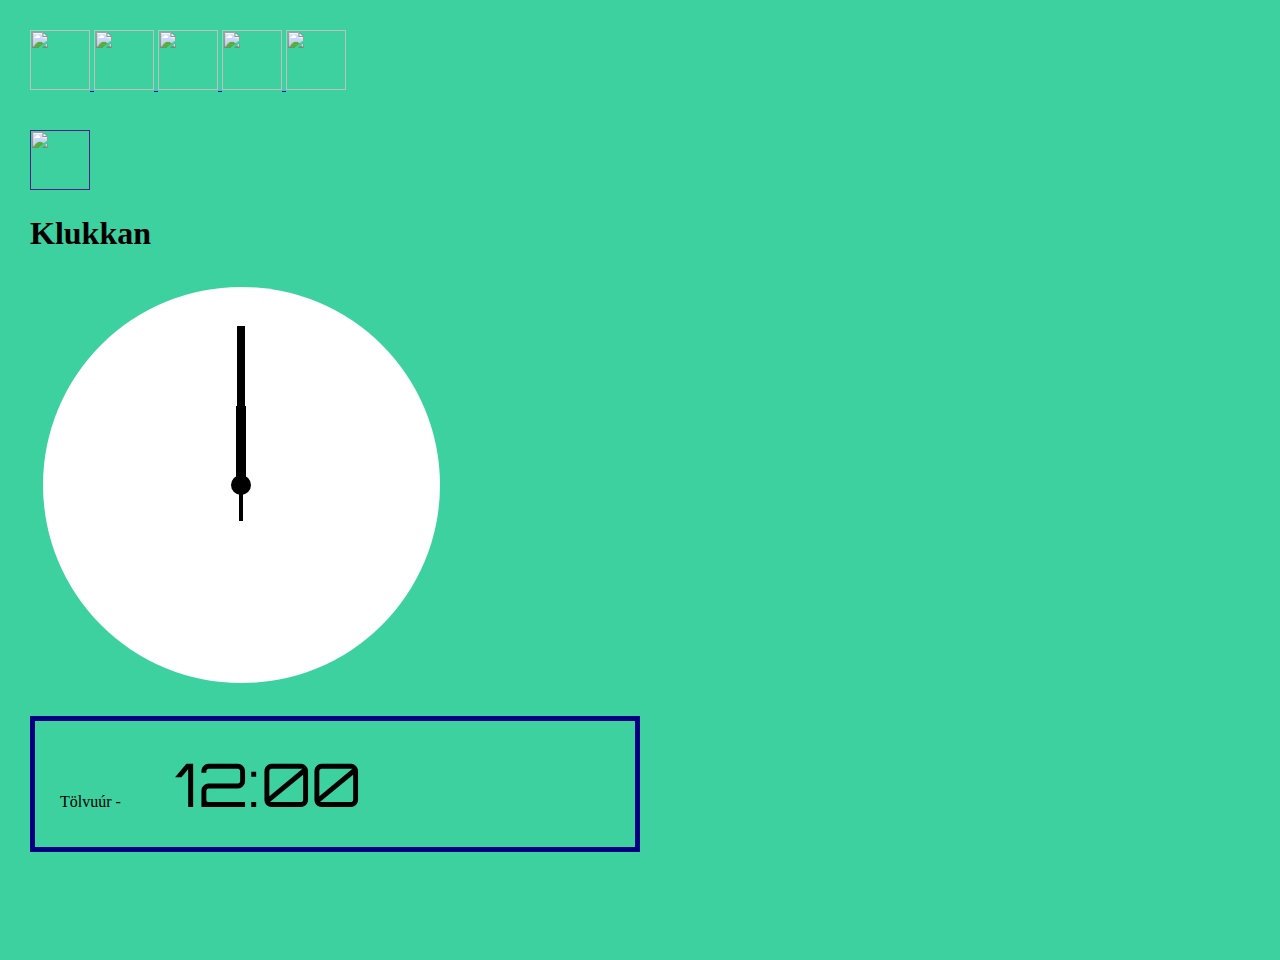
==== draga_tolur.html @ a5863f87 "fix walking clock second hand + add empty templates" ====
<!DOCTYPE html>
<html lang="en">
    <head>
        <meta charset="utf-8">
        <title>Klukkan</title>
		<link rel="stylesheet" type="text/css" href="lib/bootstrap/css/bootstrap.css">
		<link rel="stylesheet" type="text/css" href="css/style.css">
		<link href='https://fonts.googleapis.com/css?family=Orbitron' rel='stylesheet' type='text/css'>
		<script src="lib/jquery.min.js"></script>
		<script src="js/functions.js"></script>
		<script src="js/draga_tolur.js"></script>
		<link rel="icon" type="image/png" href="media/img/favicon.png" />
    </head>
    <body>
		<div class="container">
			<div class="row">
				<div class="col-md-2 col-sm-2" id="sidemenu">
					<a href="index.html" class="btn btn-default btn-block" role="button">
						<img src="media/img/from-old/button1.png">
					</a>
					<a href="stilla_skifuklukku.html" class="btn btn-default btn-block" role="button">
						<img src="media/img/from-old/button2.png">
					</a>
					<a href="stilla_tolvuur.html" class="btn btn-default btn-block" role="button">
						<img src="media/img/from-old/button3.png">
					</a>
					<a href="draga_tolur.html" class="btn btn-default btn-block" role="button">
						<img src="media/img/from-old/button4.png">
					</a>
					<a href="les_tima.html" class="btn btn-default btn-block" role="button">
						<img src="media/img/from-old/button5.png">
					</a>
					<br>
					<br>
					<br>
					<!-- get it to the bottom -->
					<a href="" class="btn btn-default btn-block" role="button">
						<img src="media/img/from-old/button6.png">
					</a>
				</div>
				<div class="col-md-10 col-sm-10">
					<h1>Klukkan</h1>
					<article class="clock">
					  <div class="hours-container">
						<div class="hours"></div>
					  </div>
					  <div class="minutes-container">
						<div class="minutes"></div>
					  </div>
					  <div class="seconds-container">
						<div class="seconds"></div>
					  </div>
					</article>
					<p id="digital-watch">Tölvuúr - <span id="time-is">12:00</span></p>
				</div>
			</div>
		</div>
    </body>
</html>
---- css/style.css ----
/* stop bounce in ipad somehow... */

/* þarf allskonar css útlitarfix á klukkuna

 .clock-container {
	background: rgba(200,200,200,0.9);
} */



body {
  margin: 0;
}

.container {
  background: #3cd19e;
  padding: 30px;
  width: 100%;
  height: 100vh;
  margin: 0;
  overflow: hidden;
}

.clock {
  border-radius: 50%;
  background: #fff url(../media/img/ios_clock.png) no-repeat center;
  background-size: 90%;
  display: inline-block;
  margin: 1%;
  padding-bottom: 31%;
  position: relative;
  top: 50%;
  width: 31%;
  opacity: 1;
}

.clock:after {
  background: #000;
  border-radius: 50%;
  content: "";
  position: absolute;
  left: 47.5%;
  top: 47.5%;
  width: 5%;
  height: 5%;
  z-index: 10;
}

.minutes-container, .hours-container, .seconds-container {
  position: absolute;
  top: 0;
  right: 0;
  bottom: 0;
  left: 0;
}

.hours {
  background: #000;
  height: 20%;
  left: 48.75%;
  position: absolute;
  top: 30%;
  transform-origin: 50% 100%;
  width: 2.5%;
}

.minutes {
  background: #000;
  height: 40%;
  left: 49%;
  position: absolute;
  top: 10%;
  transform-origin: 50% 100%;
  width: 2%;
}

.seconds {
  background: #000; /* rgb(228,56,56); something something red */
  height: 45%;
  left: 49.5%;
  position: absolute;
  top: 14%;
  transform-origin: 50% 80%;
  width: 1%;
  z-index: 8;
}

@keyframes rotate {
  100% {
    transform: rotateZ(360deg);
  }
}

.hours-container {
  animation: rotate 43200s infinite linear;
}

.minutes-container {
  transition: transform 0.3s cubic-bezier(.4,2.08,.55,.44);
}
.seconds-container {
  transition: transform 0.2s cubic-bezier(.4,2.08,.55,.44);
}

#digital-watch {
	padding: 25px;
	width: 550px;
	border: 5px solid navy;
}

#time-is {
	font-family: 'Orbitron', sans-serif;
	font-size: 60px;
	padding: 25px;
	margin:25px;
}

#sidemenu .btn {
	width:80px;
	height:80px;
	border-radius: 10px;
}

#sidemenu .btn img {
	width:60px;
	height:60px;
}

#sidemenu .btn:hover {
    transform: scale(1.08, 1.08);
    opacity: 1;
	background-color: #fff;
}

#sidemenu .btn:focus {
	background-color: #fff;
}
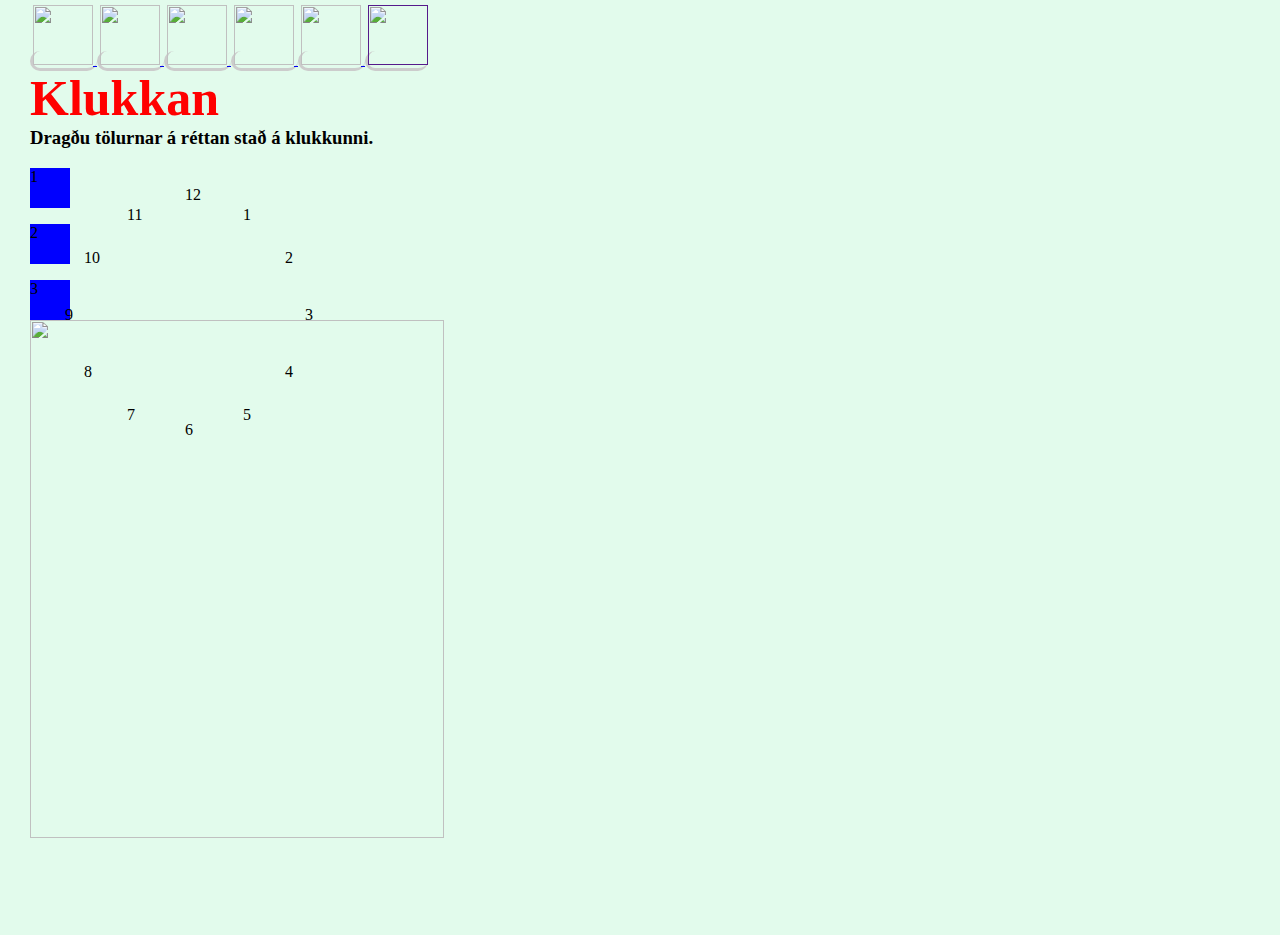
==== commit 9812c874: "draga_tolur improved but not complete" ====
--- a/draga_tolur.html
+++ b/draga_tolur.html
@@ -7,6 +7,8 @@
 		<link rel="stylesheet" type="text/css" href="css/style.css">
 		<link href='https://fonts.googleapis.com/css?family=Orbitron' rel='stylesheet' type='text/css'>
 		<script src="lib/jquery.min.js"></script>
+		<script src="lib/jquery-ui.min.js"></script>
+		<script src="lib/jquery.ui.touch-punch.min.js"></script>
 		<script src="js/functions.js"></script>
 		<script src="js/draga_tolur.js"></script>
 		<link rel="icon" type="image/png" href="media/img/favicon.png" />
@@ -14,7 +16,7 @@
     <body>
 		<div class="container">
 			<div class="row">
-				<div class="col-md-2 col-sm-2" id="sidemenu">
+				<div class="col-md-1 col-sm-1 nopadding" id="sidemenu">
 					<a href="index.html" class="btn btn-default btn-block" role="button">
 						<img src="media/img/from-old/button1.png">
 					</a>
@@ -30,28 +32,82 @@
 					<a href="les_tima.html" class="btn btn-default btn-block" role="button">
 						<img src="media/img/from-old/button5.png">
 					</a>
-					<br>
-					<br>
-					<br>
 					<!-- get it to the bottom -->
-					<a href="" class="btn btn-default btn-block" role="button">
+					<a href="" class="btn btn-default btn-block bottom" role="button">
 						<img src="media/img/from-old/button6.png">
 					</a>
 				</div>
 				<div class="col-md-10 col-sm-10">
-					<h1>Klukkan</h1>
-					<article class="clock">
-					  <div class="hours-container">
-						<div class="hours"></div>
-					  </div>
-					  <div class="minutes-container">
-						<div class="minutes"></div>
-					  </div>
-					  <div class="seconds-container">
-						<div class="seconds"></div>
-					  </div>
-					</article>
-					<p id="digital-watch">Tölvuúr - <span id="time-is">12:00</span></p>
+					<row>
+						<div class="col-md-9 col-sm-9 text-center">
+							<h1 id="gamename">Klukkan</h1>
+						</div>
+					</row>
+					<row>
+						<div class="col-md-11 col-md-offset-1 col-sm-11 col-sm-offset-1">
+							<h3 id="gameinstructions">Dragðu tölurnar á réttan stað á klukkunni.</h3>
+						</div>
+					</row>
+					<row>
+						<div class="col-md-5 col-sm-5" id="game-left-div">
+							<div class="ui-widget-content draggable" id="drag-item-1">
+								<p>1</p>
+							</div>
+							<div class="ui-widget-content draggable" id="drag-item-2">
+								<p>2</p>
+							</div>
+							<div class="ui-widget-content draggable" id="drag-item-3">
+								<p>3</p>
+							</div>
+						</div>
+						<div class="col-md-7 col-sm-7" id="game-right-div">
+							<img src="media/img/from-old/skifu-klukka-stor.png" class="img-responsive clockface-img">
+							<div class="ui-widget-header droppable" id="drop-spot-1">
+								<p>1</p>
+							</div>
+							<div class="ui-widget-header droppable" id="drop-spot-2">
+								<p>2</p>
+							</div>
+							<div class="ui-widget-header droppable" id="drop-spot-3">
+								<p>3</p>
+							</div>
+							<div class="ui-widget-header droppable" id="drop-spot-4">
+								<p>4</p>
+							</div>
+							<div class="ui-widget-header droppable" id="drop-spot-5">
+								<p>5</p>
+							</div>
+							<div class="ui-widget-header droppable" id="drop-spot-6">
+								<p>6</p>
+							</div>
+							<div class="ui-widget-header droppable" id="drop-spot-7">
+								<p>7</p>
+							</div>
+							<div class="ui-widget-header droppable" id="drop-spot-8">
+								<p>8</p>
+							</div>
+							<div class="ui-widget-header droppable" id="drop-spot-9">
+								<p>9</p>
+							</div>
+							<div class="ui-widget-header droppable" id="drop-spot-10">
+								<p>10</p>
+							</div>
+							<div class="ui-widget-header droppable" id="drop-spot-11">
+								<p>11</p>
+							</div>
+							<div class="ui-widget-header droppable" id="drop-spot-12">
+								<p>12</p>
+							</div>
+						</div>	
+					</row>
+				</div>
+				<div class="col-md-1 col-sm-1 nopadding" id="right-side-buttons">
+					<button type="button" class="btn btn-default btn-block" id="submit-answer">
+						<span class="glyphicon glyphicon-ok"></span>
+					</button>
+					<a href="index.html" class="btn btn-default btn-block" role="button">
+						<span class="glyphicon glyphicon-home"></span>
+					</a>
 				</div>
 			</div>
 		</div>
--- a/css/style.css
+++ b/css/style.css
@@ -13,40 +13,24 @@
 }
 
 .container {
-  background: #3cd19e;
-  padding: 30px;
+  background: rgb(226, 251, 236);
+  padding-left: 30px;
+  padding-right: 30px;
+  padding-bottom:30px;
+  padding-top: 5px;
   width: 100%;
   height: 100vh;
   margin: 0;
   overflow: hidden;
 }
 
+.nopadding {
+   padding-left: 0 !important;
+   padding-right: 0 !important;
+   margin: 0 !important;
+}
+
 .clock {
-  border-radius: 50%;
-  background: #fff url(../media/img/ios_clock.png) no-repeat center;
-  background-size: 90%;
-  display: inline-block;
-  margin: 1%;
-  padding-bottom: 31%;
-  position: relative;
-  top: 50%;
-  width: 31%;
-  opacity: 1;
-}
-
-.clock:after {
-  background: #000;
-  border-radius: 50%;
-  content: "";
-  position: absolute;
-  left: 47.5%;
-  top: 47.5%;
-  width: 5%;
-  height: 5%;
-  z-index: 10;
-}
-
-.minutes-container, .hours-container, .seconds-container {
   position: absolute;
   top: 0;
   right: 0;
@@ -54,6 +38,31 @@
   left: 0;
 }
 
+.clock:after {
+  background: #000;
+  border-radius: 50%;
+  border: 1px solid white;
+  content: "";
+  position: absolute;
+  left: 205px;
+  top: 309px;
+  width: 20px;
+  height: 20px;
+  z-index: 10;
+}
+
+.minutes-container, .hours-container, .seconds-container {
+/* let's position everything over the clockface */
+  position: absolute;
+  top: 162px;	
+	/* top: 204px; */
+  right: 0;
+  bottom: 0;
+  left: 81px;
+	width:60%;
+	height:60%;
+}
+
 .hours {
   background: #000;
   height: 20%;
@@ -61,7 +70,8 @@
   position: absolute;
   top: 30%;
   transform-origin: 50% 100%;
-  width: 2.5%;
+  width: 4%;
+	border: 1px solid white;
 }
 
 .minutes {
@@ -71,11 +81,12 @@
   position: absolute;
   top: 10%;
   transform-origin: 50% 100%;
-  width: 2%;
+  width: 3%;
+	border: 1px solid white;
 }
 
 .seconds {
-  background: #000; /* rgb(228,56,56); something something red */
+  background: rgb(228,56,56);
   height: 45%;
   left: 49.5%;
   position: absolute;
@@ -102,23 +113,21 @@
   transition: transform 0.2s cubic-bezier(.4,2.08,.55,.44);
 }
 
-#digital-watch {
-	padding: 25px;
-	width: 550px;
-	border: 5px solid navy;
-}
-
-#time-is {
-	font-family: 'Orbitron', sans-serif;
-	font-size: 60px;
-	padding: 25px;
-	margin:25px;
-}
-
-#sidemenu .btn {
+#sidemenu .btn, #right-side-buttons .btn {
 	width:80px;
 	height:80px;
 	border-radius: 10px;
+	border-bottom: 3px solid #ccc;;
+	border-left: 3px solid #ccc;;
+	margin-bottom: 10px;
+}
+
+#right-side-buttons .btn:first-child{
+	margin-top: 180px;
+}
+
+#sidemenu .bottom, .margin-top-alot {
+	margin-top: 80px;
 }
 
 #sidemenu .btn img {
@@ -126,12 +135,161 @@
 	height:60px;
 }
 
-#sidemenu .btn:hover {
+#sidemenu .btn:hover, #right-side-buttons .btn:hover {
     transform: scale(1.08, 1.08);
     opacity: 1;
 	background-color: #fff;
 }
 
-#sidemenu .btn:focus {
+#play-sound-again:hover {
+	transform: scale(1.05, 1.05);
+}
+
+#play-sound-again:active {
+	transform: scale(0.95, 0.95);
+}
+
+#sidemenu .btn:focus, #right-side-buttons .btn:focus {
 	background-color: #fff;
+}
+
+#right-side-buttons .glyphicon {
+	font-size: 30px;
+}
+
+.glyphicon-home {
+	padding-top: 15px;
+}
+
+.glyphicon-volume-up {
+	font-size: 70px;
+	padding-top: 30px;
+}
+
+#gamename {
+	font-size: 50px;
+	color:red;
+	margin: 0px;
+}
+
+#gameinstructions, .index-description-clockface-text, .index-description-cpu-text {
+	margin-top:0px;
+}
+
+#game-left-div {
+	position: relative;
+}
+
+.cpu-clock-img {
+	position: relative;
+	/*
+	width: 287px;
+	height: 393px;
+	*/
+	width: 265px;
+	height: 363px;
+	margin-bottom: 5px;
+}
+
+#cpu-clock-time-seconds, #cpu-clock-time-minutes {
+	position: absolute;
+	font-family: 'Orbitron', sans-serif;
+}
+
+#cpu-clock-time-minutes {
+	top: 140px;
+	left: 80px; /* widest possible string is 99999 and doesn't go out of frame */
+	font-size: 35px;
+}
+
+#cpu-clock-time-seconds {
+	top: 148px;
+	left: 85px; /* widest possible string is 99:99:99 and doesn't go out of frame */
+	font-size: 25px; /* smaller font to make room for seconds */
+}
+
+.clockface-img {
+	position: relative;
+	width: 414px;
+	height: 518px;
+}
+
+#game-right-div {
+	width:444px;
+}
+
+.digital-clock-input {
+	margin-left:5px;
+	margin-bottom:5px;
+	font-size:20px;
+}
+
+.digital-clock-delete {
+	color:grey;
+	font-weight:bold;
+}
+
+.index-description-cpu-text {
+	padding-left: 100px;
+}
+
+.index-description-clockface-text {
+	padding-left: 135px;
+}
+
+.draggable {
+	background: blue;
+	width: 40px;
+	height: 40px;
+	z-index: 100;
+}
+
+.droppable {
+	position: absolute;
+	width: 60px;
+	height: 60px;
+	border-radius: 50%;
+}
+
+#drop-spot-1, #drop-spot-11 {
+	top: 190px;
+}
+#drop-spot-1, #drop-spot-5 {
+	left: 243px;
+}
+#drop-spot-2, #drop-spot-10 {
+	top: 233px;
+}
+#drop-spot-2, #drop-spot-4 {
+	left: 285px;
+}
+#drop-spot-3, #drop-spot-9 {
+	top: 290px;
+}
+#drop-spot-3 {
+	left: 305px;
+}
+#drop-spot-4, #drop-spot-8 {
+	top: 347px;
+}
+#drop-spot-5, #drop-spot-7 {
+	top: 390px;
+}
+#drop-spot-6 {
+	top: 405px;
+}
+#drop-spot-6, #drop-spot-12 {
+	left: 185px;
+}
+#drop-spot-7, #drop-spot-11 {
+	left: 127px;
+}
+#drop-spot-8, #drop-spot-10 {
+	left: 84px;
+}
+#drop-spot-9 {
+	left: 65px;
+}
+#drop-spot-12 {
+	top: 170px;
 }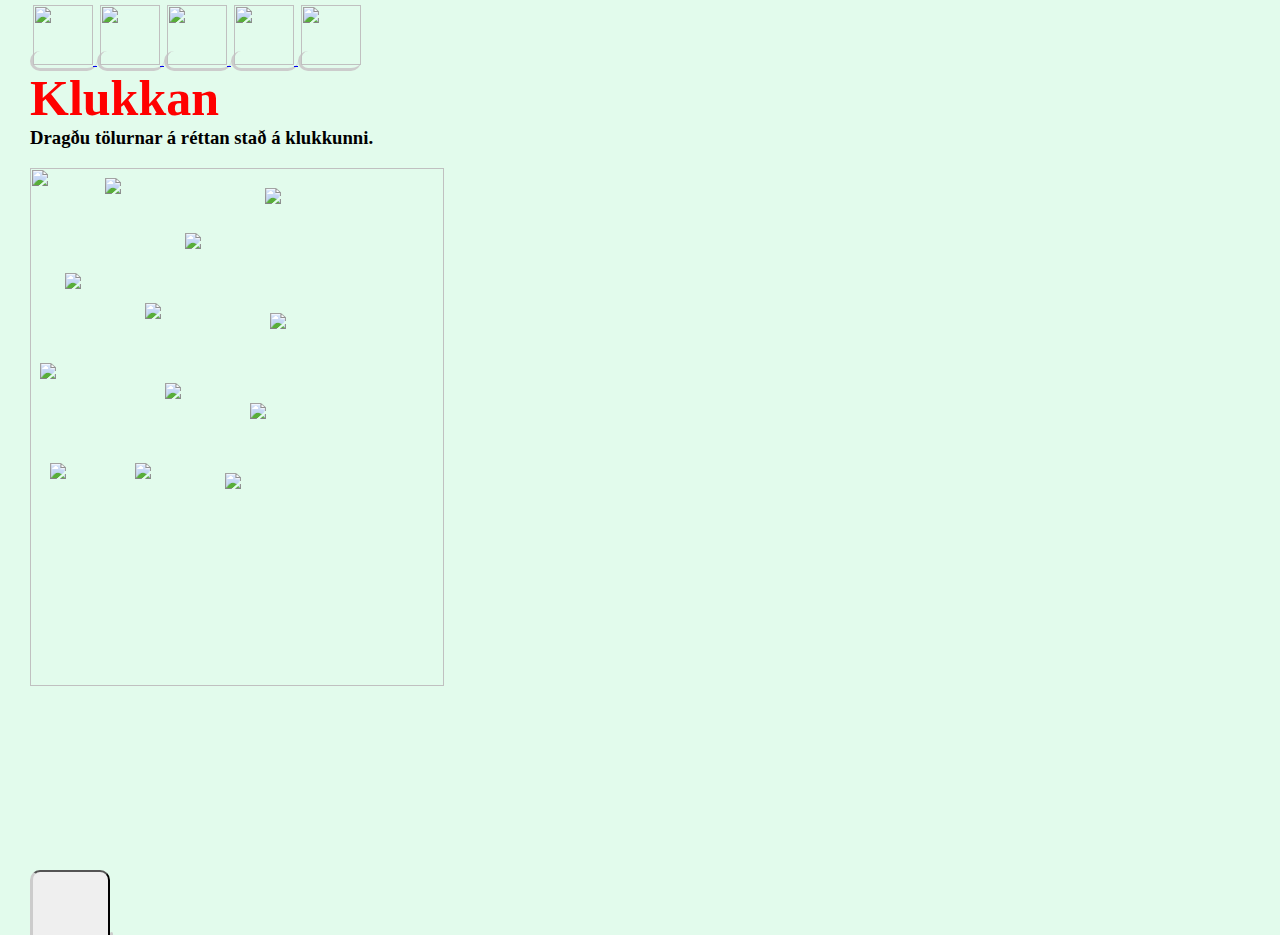
==== commit 85496841: "draga_tolur finished, moving img files too" ====
--- a/draga_tolur.html
+++ b/draga_tolur.html
@@ -5,6 +5,7 @@
         <title>Klukkan</title>
 		<link rel="stylesheet" type="text/css" href="lib/bootstrap/css/bootstrap.css">
 		<link rel="stylesheet" type="text/css" href="css/style.css">
+		<link rel="stylesheet" type="text/css" href="lib/animate.css">
 		<link href='https://fonts.googleapis.com/css?family=Orbitron' rel='stylesheet' type='text/css'>
 		<script src="lib/jquery.min.js"></script>
 		<script src="lib/jquery-ui.min.js"></script>
@@ -18,23 +19,19 @@
 			<div class="row">
 				<div class="col-md-1 col-sm-1 nopadding" id="sidemenu">
 					<a href="index.html" class="btn btn-default btn-block" role="button">
-						<img src="media/img/from-old/button1.png">
+						<img src="media/img/button1.png">
 					</a>
 					<a href="stilla_skifuklukku.html" class="btn btn-default btn-block" role="button">
-						<img src="media/img/from-old/button2.png">
+						<img src="media/img/button2.png">
 					</a>
 					<a href="stilla_tolvuur.html" class="btn btn-default btn-block" role="button">
-						<img src="media/img/from-old/button3.png">
+						<img src="media/img/button3.png">
 					</a>
 					<a href="draga_tolur.html" class="btn btn-default btn-block" role="button">
-						<img src="media/img/from-old/button4.png">
+						<img src="media/img/button4.png">
 					</a>
 					<a href="les_tima.html" class="btn btn-default btn-block" role="button">
-						<img src="media/img/from-old/button5.png">
-					</a>
-					<!-- get it to the bottom -->
-					<a href="" class="btn btn-default btn-block bottom" role="button">
-						<img src="media/img/from-old/button6.png">
+						<img src="media/img/button5.png">
 					</a>
 				</div>
 				<div class="col-md-10 col-sm-10">
@@ -51,53 +48,57 @@
 					<row>
 						<div class="col-md-5 col-sm-5" id="game-left-div">
 							<div class="ui-widget-content draggable" id="drag-item-1">
-								<p>1</p>
+								<img src="media/img/1.png">
 							</div>
 							<div class="ui-widget-content draggable" id="drag-item-2">
-								<p>2</p>
+								<img src="media/img/2.png">
 							</div>
 							<div class="ui-widget-content draggable" id="drag-item-3">
-								<p>3</p>
+								<img src="media/img/3.png">
 							</div>
+							<div class="ui-widget-content draggable" id="drag-item-4">
+								<img src="media/img/4.png">
+							</div>
+							<div class="ui-widget-content draggable" id="drag-item-5">
+								<img src="media/img/5.png">
+							</div>
+							<div class="ui-widget-content draggable" id="drag-item-6">
+								<img src="media/img/6.png">
+							</div>
+							<div class="ui-widget-content draggable" id="drag-item-7">
+								<img src="media/img/7.png">
+							</div>
+							<div class="ui-widget-content draggable" id="drag-item-8">
+								<img src="media/img/8.png">
+							</div>
+							<div class="ui-widget-content draggable" id="drag-item-9">
+								<img src="media/img/9.png">
+							</div>
+							<div class="ui-widget-content draggable" id="drag-item-10">
+								<img src="media/img/10.png">
+							</div>
+							<div class="ui-widget-content draggable" id="drag-item-11">
+								<img src="media/img/11.png">
+							</div>
+							<div class="ui-widget-content draggable" id="drag-item-12">
+								<img src="media/img/12.png">
+							</div>
+							
 						</div>
 						<div class="col-md-7 col-sm-7" id="game-right-div">
-							<img src="media/img/from-old/skifu-klukka-stor.png" class="img-responsive clockface-img">
-							<div class="ui-widget-header droppable" id="drop-spot-1">
-								<p>1</p>
-							</div>
-							<div class="ui-widget-header droppable" id="drop-spot-2">
-								<p>2</p>
-							</div>
-							<div class="ui-widget-header droppable" id="drop-spot-3">
-								<p>3</p>
-							</div>
-							<div class="ui-widget-header droppable" id="drop-spot-4">
-								<p>4</p>
-							</div>
-							<div class="ui-widget-header droppable" id="drop-spot-5">
-								<p>5</p>
-							</div>
-							<div class="ui-widget-header droppable" id="drop-spot-6">
-								<p>6</p>
-							</div>
-							<div class="ui-widget-header droppable" id="drop-spot-7">
-								<p>7</p>
-							</div>
-							<div class="ui-widget-header droppable" id="drop-spot-8">
-								<p>8</p>
-							</div>
-							<div class="ui-widget-header droppable" id="drop-spot-9">
-								<p>9</p>
-							</div>
-							<div class="ui-widget-header droppable" id="drop-spot-10">
-								<p>10</p>
-							</div>
-							<div class="ui-widget-header droppable" id="drop-spot-11">
-								<p>11</p>
-							</div>
-							<div class="ui-widget-header droppable" id="drop-spot-12">
-								<p>12</p>
-							</div>
+							<img src="media/img/empty-skifu-klukka-stor.png" class="img-responsive clockface-img">
+							<div class="ui-widget-header droppable" id="drop-spot-1"></div>
+							<div class="ui-widget-header droppable" id="drop-spot-2"></div>
+							<div class="ui-widget-header droppable" id="drop-spot-3"></div>
+							<div class="ui-widget-header droppable" id="drop-spot-4"></div>
+							<div class="ui-widget-header droppable" id="drop-spot-5"></div>
+							<div class="ui-widget-header droppable" id="drop-spot-6"></div>
+							<div class="ui-widget-header droppable" id="drop-spot-7"></div>
+							<div class="ui-widget-header droppable" id="drop-spot-8"></div>
+							<div class="ui-widget-header droppable" id="drop-spot-9"></div>
+							<div class="ui-widget-header droppable" id="drop-spot-10"></div>
+							<div class="ui-widget-header droppable" id="drop-spot-11"></div>
+							<div class="ui-widget-header droppable" id="drop-spot-12"></div>
 						</div>	
 					</row>
 				</div>
@@ -110,6 +111,6 @@
 					</a>
 				</div>
 			</div>
-		</div>
+		</div> 
     </body>
 </html>--- a/css/style.css
+++ b/css/style.css
@@ -1,13 +1,3 @@
-/* stop bounce in ipad somehow... */
-
-/* þarf allskonar css útlitarfix á klukkuna
-
- .clock-container {
-	background: rgba(200,200,200,0.9);
-} */
-
-
-
 body {
   margin: 0;
 }
@@ -52,15 +42,15 @@
 }
 
 .minutes-container, .hours-container, .seconds-container {
-/* let's position everything over the clockface */
+  /* let's position everything over the clockface */
   position: absolute;
   top: 162px;	
-	/* top: 204px; */
+  /* top: 204px; */
   right: 0;
   bottom: 0;
   left: 81px;
-	width:60%;
-	height:60%;
+  width:60%;
+  height:60%;
 }
 
 .hours {
@@ -117,8 +107,8 @@
 	width:80px;
 	height:80px;
 	border-radius: 10px;
-	border-bottom: 3px solid #ccc;;
-	border-left: 3px solid #ccc;;
+	border-bottom: 3px solid #ccc;
+	border-left: 3px solid #ccc;
 	margin-bottom: 10px;
 }
 
@@ -138,7 +128,6 @@
 #sidemenu .btn:hover, #right-side-buttons .btn:hover {
     transform: scale(1.08, 1.08);
     opacity: 1;
-	background-color: #fff;
 }
 
 #play-sound-again:hover {
@@ -150,7 +139,6 @@
 }
 
 #sidemenu .btn:focus, #right-side-buttons .btn:focus {
-	background-color: #fff;
 }
 
 #right-side-buttons .glyphicon {
@@ -238,10 +226,52 @@
 }
 
 .draggable {
-	background: blue;
-	width: 40px;
-	height: 40px;
+	width: 60px;
+	height: 60px;
+	padding-left: 5px;
+	padding-top: 5px;
 	z-index: 100;
+	/* idea: change it into text so we get this:
+	text-shadow: 10px 10px 5px #888888; */
+	position: absolute;
+}
+
+.draggable:hover {
+	background-color: rgba(191, 165, 191, 0.4);
+	border-radius: 50%;
+}
+
+.draggable:active {
+	background-color: transparent;
+	/*
+	probably better doing like trello cards: leaving a dark trace from where you took the thing...
+	box-shadow: -10px 10px 5px #888888;
+	border-radius: 50%;
+	*/
+}
+
+.draggable, .grab {
+  cursor: hand;
+  cursor: grab;
+  cursor: -moz-grab;
+  cursor: -webkit-grab;
+}
+
+.grabbing {
+  cursor: grabbing;
+  cursor: -moz-grabbing;
+  cursor: -webkit-grabbing;
+}
+
+/* Prevent the text contents of draggable elements from being selectable. */
+.draggable, img {
+  -moz-user-select: none;
+  -khtml-user-select: none;
+  -webkit-user-select: none;
+  user-select: none;
+  /* Required to make elements draggable in old WebKit */
+  -khtml-user-drag: element;
+  -webkit-user-drag: element;
 }
 
 .droppable {
@@ -251,6 +281,7 @@
 	border-radius: 50%;
 }
 
+/* Rather PRECISE locations for the hours on the clockface: */
 #drop-spot-1, #drop-spot-11 {
 	top: 190px;
 }
@@ -292,4 +323,54 @@
 }
 #drop-spot-12 {
 	top: 170px;
+}
+
+/* somewhat ARBITRARY places for the drag-items: */
+#drag-item-1 {
+	top: 100px;
+	left: 30px;
+}
+#drag-item-2 {
+	top: 290px;
+	left: 15px;
+}
+#drag-item-3 {
+	top: 15px;
+	left: 230px;
+}
+#drag-item-4 {
+	top: 290px;
+	left: 100px;
+}
+#drag-item-5 {
+	top: 5px;
+	left: 70px;
+}
+#drag-item-6 {
+	top: 300px;
+	left: 190px;
+}
+#drag-item-7 {
+	top: 190px;
+	left: 5px;
+}
+#drag-item-8 {
+	top: 140px;
+	left: 235px;
+}
+#drag-item-9 {
+	top: 130px;
+	left: 110px;
+}
+#drag-item-10 {
+	top: 210px;
+	left: 130px;
+}
+#drag-item-11 {
+	top: 60px;
+	left: 150px;
+}
+#drag-item-12 {
+	top: 230px;
+	left: 215px;
 }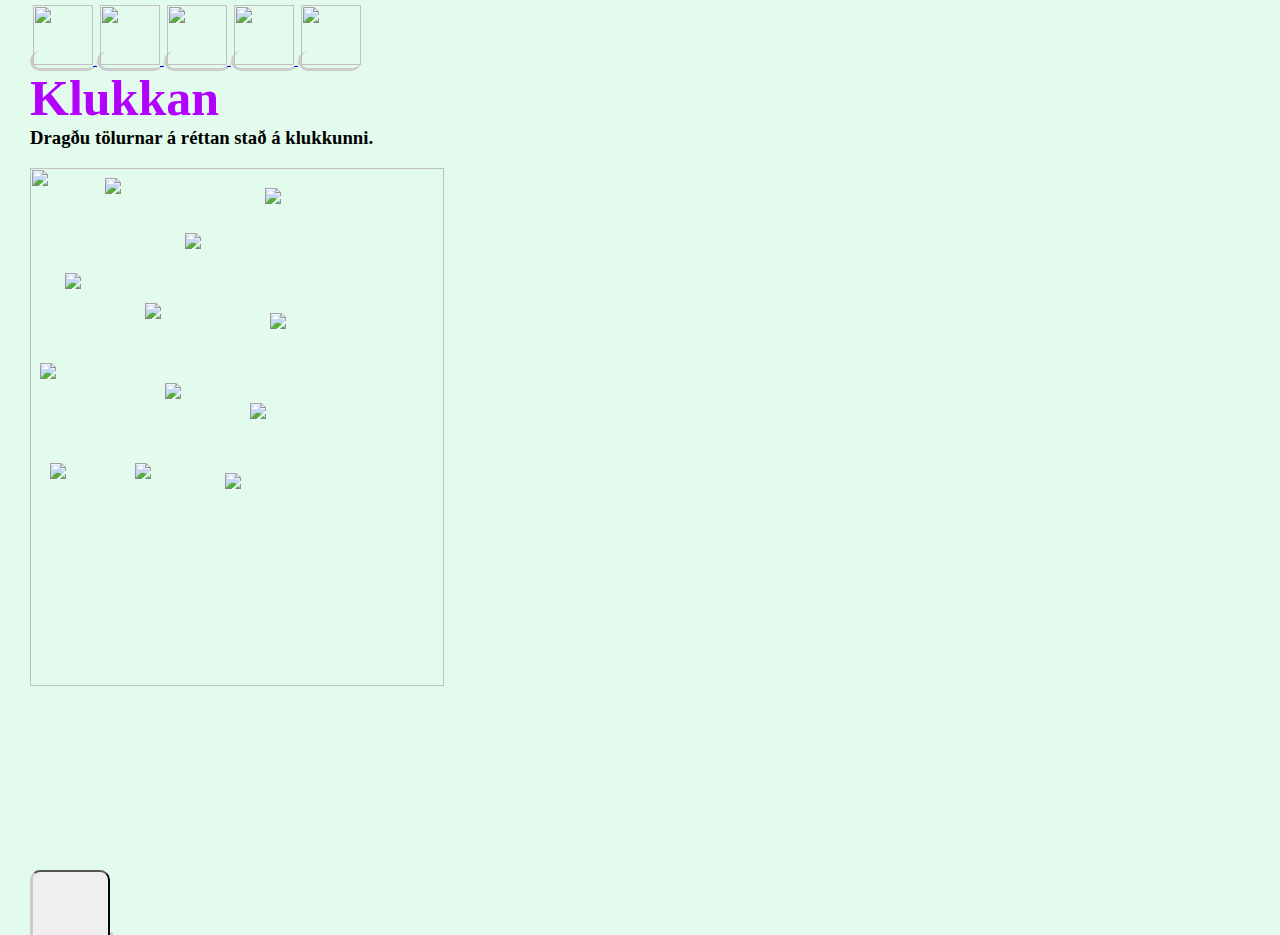
==== commit 367c235f: "very small simple improvements: logo, audio, css" ====
--- a/draga_tolur.html
+++ b/draga_tolur.html
@@ -6,13 +6,31 @@
 		<link rel="stylesheet" type="text/css" href="lib/bootstrap/css/bootstrap.css">
 		<link rel="stylesheet" type="text/css" href="css/style.css">
 		<link rel="stylesheet" type="text/css" href="lib/animate.css">
-		<link href='https://fonts.googleapis.com/css?family=Orbitron' rel='stylesheet' type='text/css'>
+		<link href='https://fonts.googleapis.com/css?family=VT323' rel='stylesheet' type='text/css'>
 		<script src="lib/jquery.min.js"></script>
-		<script src="lib/jquery-ui.min.js"></script>
+		<script src="lib/jquery-ui/jquery-ui.min.js"></script>
 		<script src="lib/jquery.ui.touch-punch.min.js"></script>
 		<script src="js/functions.js"></script>
 		<script src="js/draga_tolur.js"></script>
-		<link rel="icon" type="image/png" href="media/img/favicon.png" />
+		
+		<!-- favicon: -->
+		<link rel="apple-touch-icon" sizes="57x57" href="media/img/favicon/apple-icon-57x57.png">
+		<link rel="apple-touch-icon" sizes="60x60" href="media/img/favicon/apple-icon-60x60.png">
+		<link rel="apple-touch-icon" sizes="72x72" href="media/img/favicon/apple-icon-72x72.png">
+		<link rel="apple-touch-icon" sizes="76x76" href="media/img/favicon/apple-icon-76x76.png">
+		<link rel="apple-touch-icon" sizes="114x114" href="media/img/favicon/apple-icon-114x114.png">
+		<link rel="apple-touch-icon" sizes="120x120" href="media/img/favicon/apple-icon-120x120.png">
+		<link rel="apple-touch-icon" sizes="144x144" href="media/img/favicon/apple-icon-144x144.png">
+		<link rel="apple-touch-icon" sizes="152x152" href="media/img/favicon/apple-icon-152x152.png">
+		<link rel="apple-touch-icon" sizes="180x180" href="media/img/favicon/apple-icon-180x180.png">
+		<link rel="icon" type="image/png" sizes="192x192"  href="media/img/favicon/android-icon-192x192.png">
+		<link rel="icon" type="image/png" sizes="32x32" href="media/img/favicon/favicon-32x32.png">
+		<link rel="icon" type="image/png" sizes="96x96" href="media/img/favicon/favicon-96x96.png">
+		<link rel="icon" type="image/png" sizes="16x16" href="media/img/favicon/favicon-16x16.png">
+		<link rel="manifest" href="media/img/favicon/manifest.json">
+		<meta name="msapplication-TileColor" content="#ffffff">
+		<meta name="msapplication-TileImage" content="media/img/favicon/ms-icon-144x144.png">
+		<meta name="theme-color" content="#ffffff">
     </head>
     <body>
 		<div class="container">
@@ -111,6 +129,7 @@
 					</a>
 				</div>
 			</div>
+			<img id="mms-logo" src="media/img/logo/logo_bw.png" class="pull-right">
 		</div> 
     </body>
 </html>--- a/css/style.css
+++ b/css/style.css
@@ -1,5 +1,12 @@
 body {
-  margin: 0;
+	margin: 0;
+	/* so text can't be selected etc: */
+	-webkit-touch-callout: none;
+	-webkit-user-select: none;
+	-khtml-user-select: none;
+	-moz-user-select: none;
+	-ms-user-select: none;
+	user-select: none;
 }
 
 .container {
@@ -77,11 +84,11 @@
 
 .seconds {
   background: rgb(228,56,56);
-  height: 45%;
-  left: 49.5%;
-  position: absolute;
-  top: 14%;
-  transform-origin: 50% 80%;
+  height: 40%;
+  left: 49%;
+  position: absolute;
+  top: 10%;
+  transform-origin: 50% 100%;
   width: 1%;
   z-index: 8;
 }
@@ -156,7 +163,7 @@
 
 #gamename {
 	font-size: 50px;
-	color:red;
+	color: rgb(178, 0, 255);
 	margin: 0px;
 }
 
@@ -181,19 +188,19 @@
 
 #cpu-clock-time-seconds, #cpu-clock-time-minutes {
 	position: absolute;
-	font-family: 'Orbitron', sans-serif;
+	font-family: 'VT323', sans-serif;
 }
 
 #cpu-clock-time-minutes {
-	top: 140px;
-	left: 80px; /* widest possible string is 99999 and doesn't go out of frame */
-	font-size: 35px;
+	top: 125px;
+	left: 90px; /* widest possible string is 99999 and doesn't go out of frame */
+	font-size: 55px;
 }
 
 #cpu-clock-time-seconds {
-	top: 148px;
+	top: 138px;
 	left: 85px; /* widest possible string is 99:99:99 and doesn't go out of frame */
-	font-size: 25px; /* smaller font to make room for seconds */
+	font-size: 40px; /* smaller font to make room for seconds */
 }
 
 .clockface-img {
@@ -373,4 +380,22 @@
 #drag-item-12 {
 	top: 230px;
 	left: 215px;
+}
+
+/* for settings: */
+#settings-radio-buttonset1 label, #settings-radio-buttonset2 label { // for big fingers on mobile/tablet
+	padding: 7px;
+	margin: 7px;
+	border-radius: 5px;
+}
+
+#settings-radio-buttonset1 span, #settings-radio-buttonset2 span {
+	padding:10px;
+	width:120px;
+}
+
+#mms-logo {
+	width:300px;
+	padding-top:10px;
+	padding-left: 70px;
 }